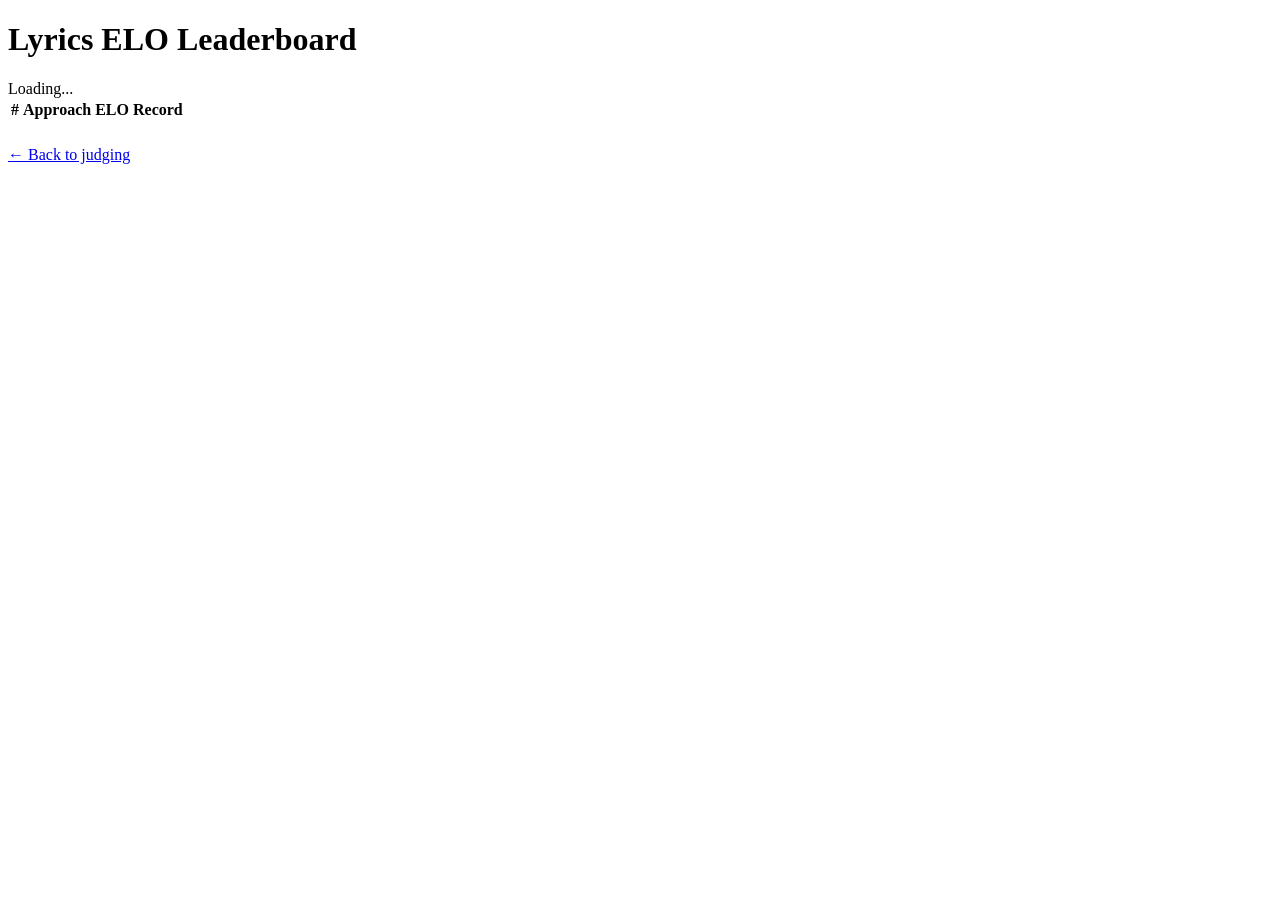
==== website/static/leaderboard.html @ 7a87a756 "first commit" ====
<!DOCTYPE html>
<html lang="en">
<head>
    <meta charset="UTF-8">
    <meta name="viewport" content="width=device-width, initial-scale=1.0">
    <title>Leaderboard — Lyrics ELO</title>
    <link rel="stylesheet" href="/static/style.css">
</head>
<body>
    <div class="leaderboard-wrap">
        <h1>Lyrics ELO Leaderboard</h1>
        <div class="total" id="total">Loading...</div>
        <table>
            <thead>
                <tr>
                    <th>#</th>
                    <th>Approach</th>
                    <th>ELO</th>
                    <th>Record</th>
                </tr>
            </thead>
            <tbody id="tbody"></tbody>
        </table>
        <p style="margin-top:24px"><a href="/">&larr; Back to judging</a></p>
    </div>

<script>
(async function() {
    const res = await fetch('/api/results');
    const data = await res.json();

    document.getElementById('total').textContent = data.total_judgments + ' total judgments';

    const tbody = document.getElementById('tbody');
    data.leaderboard.forEach((row, i) => {
        const tr = document.createElement('tr');
        tr.innerHTML =
            '<td class="rank">' + (i + 1) + '</td>' +
            '<td>' + escapeHtml(row.approach) + '</td>' +
            '<td class="elo">' + row.elo + '</td>' +
            '<td class="record">' + row.wins + 'W ' + row.losses + 'L ' + row.ties + 'T</td>';
        tbody.appendChild(tr);
    });

    function escapeHtml(s) {
        const d = document.createElement('div');
        d.textContent = s;
        return d.innerHTML;
    }
})();
</script>
</body>
</html>
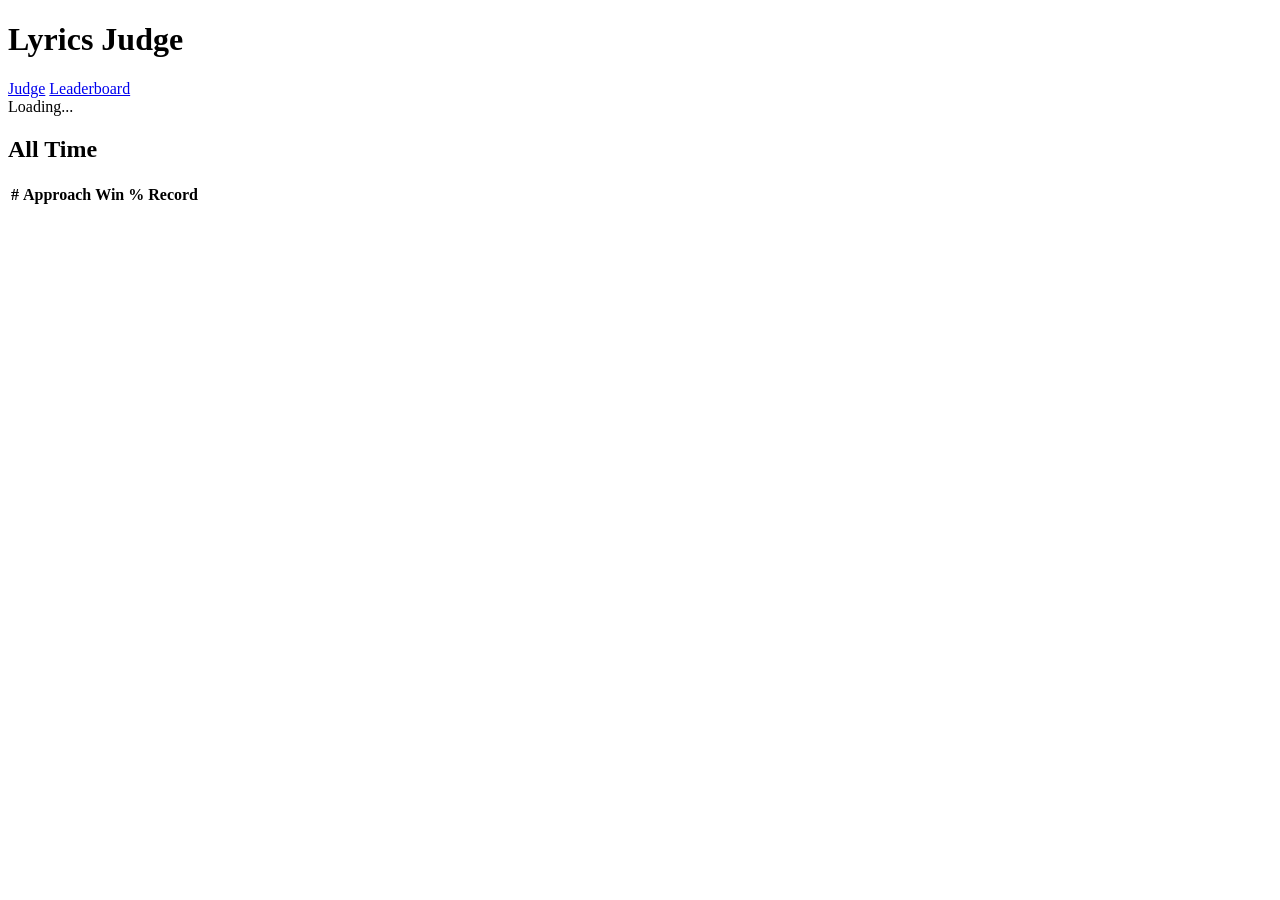
==== commit 3f2367d8: "styles" ====
--- a/website/static/leaderboard.html
+++ b/website/static/leaderboard.html
@@ -1,53 +1,110 @@
-<!DOCTYPE html>
+<!doctype html>
 <html lang="en">
-<head>
-    <meta charset="UTF-8">
-    <meta name="viewport" content="width=device-width, initial-scale=1.0">
+  <head>
+    <meta charset="UTF-8" />
+    <meta name="viewport" content="width=device-width, initial-scale=1.0" />
     <title>Leaderboard — Lyrics ELO</title>
-    <link rel="stylesheet" href="/static/style.css">
-</head>
-<body>
+    <link rel="stylesheet" href="/static/style.css" />
+  </head>
+  <body>
+    <div class="header">
+      <div class="header-top">
+        <div><h1>Lyrics Judge</h1><nav class="nav"><a href="/">Judge</a> <a href="/leaderboard">Leaderboard</a></nav></div>
+      </div>
+    </div>
     <div class="leaderboard-wrap">
-        <h1>Lyrics ELO Leaderboard</h1>
-        <div class="total" id="total">Loading...</div>
-        <table>
-            <thead>
-                <tr>
-                    <th>#</th>
-                    <th>Approach</th>
-                    <th>ELO</th>
-                    <th>Record</th>
-                </tr>
-            </thead>
-            <tbody id="tbody"></tbody>
-        </table>
-        <p style="margin-top:24px"><a href="/">&larr; Back to judging</a></p>
+      <div class="total" id="total">Loading...</div>
+
+      <h2 class="section-title">All Time</h2>
+      <table>
+        <thead>
+          <tr>
+            <th>#</th>
+            <th>Approach</th>
+            <th>Win %</th>
+            <th>Record</th>
+          </tr>
+        </thead>
+        <tbody id="tbody-alltime"></tbody>
+      </table>
+
+      <h2 class="section-title" id="sessions-heading" style="display: none">
+        Sessions
+      </h2>
+      <div id="sessions"></div>
+
     </div>
 
-<script>
-(async function() {
-    const res = await fetch('/api/results');
-    const data = await res.json();
+    <script>
+      (async function () {
+        const res = await fetch("/api/results");
+        const data = await res.json();
 
-    document.getElementById('total').textContent = data.total_judgments + ' total judgments';
+        document.getElementById("total").textContent =
+          data.total_judgments + " total judgments";
 
-    const tbody = document.getElementById('tbody');
-    data.leaderboard.forEach((row, i) => {
-        const tr = document.createElement('tr');
-        tr.innerHTML =
-            '<td class="rank">' + (i + 1) + '</td>' +
-            '<td>' + escapeHtml(row.approach) + '</td>' +
-            '<td class="elo">' + row.elo + '</td>' +
-            '<td class="record">' + row.wins + 'W ' + row.losses + 'L ' + row.ties + 'T</td>';
-        tbody.appendChild(tr);
-    });
+        // All-time table
+        fillTable(document.getElementById("tbody-alltime"), data.leaderboard);
 
-    function escapeHtml(s) {
-        const d = document.createElement('div');
-        d.textContent = s;
-        return d.innerHTML;
-    }
-})();
-</script>
-</body>
+        // Per-session blocks
+        if (data.sessions && data.sessions.length > 0) {
+          document.getElementById("sessions-heading").style.display = "block";
+          const container = document.getElementById("sessions");
+
+          data.sessions.forEach((session, idx) => {
+            const block = document.createElement("div");
+            block.className = "session-block";
+
+            const label = document.createElement("div");
+            label.className = "session-label";
+            label.textContent =
+              "Round " + (idx + 1) + " (" + session.count + " judgments)";
+            block.appendChild(label);
+
+            const table = document.createElement("table");
+            const thead = document.createElement("thead");
+            thead.innerHTML =
+              "<tr><th>#</th><th>Approach</th><th>Win %</th><th>Record</th></tr>";
+            table.appendChild(thead);
+            const tbody = document.createElement("tbody");
+            fillTable(tbody, session.results);
+            table.appendChild(tbody);
+            block.appendChild(table);
+
+            container.appendChild(block);
+          });
+        }
+
+        function fillTable(tbody, rows) {
+          rows.forEach((row, i) => {
+            const tr = document.createElement("tr");
+            tr.innerHTML =
+              '<td class="rank">' +
+              (i + 1) +
+              "</td>" +
+              "<td>" +
+              escapeHtml(row.approach) +
+              "</td>" +
+              '<td class="elo">' +
+              row.win_rate +
+              "%</td>" +
+              '<td class="record">' +
+              row.wins +
+              "W " +
+              row.losses +
+              "L " +
+              row.ties +
+              "T</td>";
+            tbody.appendChild(tr);
+          });
+        }
+
+        function escapeHtml(s) {
+          const d = document.createElement("div");
+          d.textContent = s;
+          return d.innerHTML;
+        }
+      })();
+    </script>
+  </body>
 </html>
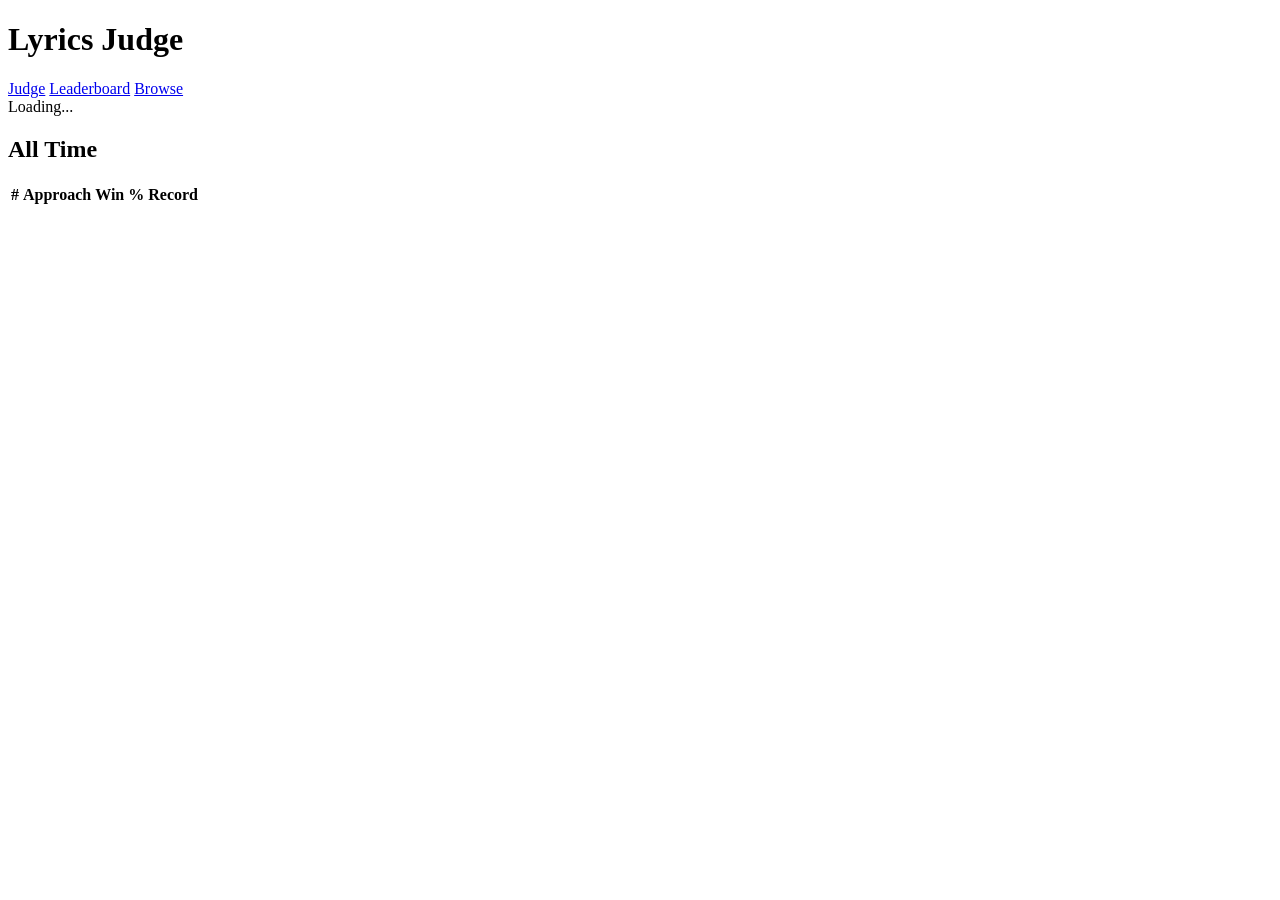
==== commit 91cc3efe: "More model running." ====
--- a/website/static/leaderboard.html
+++ b/website/static/leaderboard.html
@@ -9,7 +9,7 @@
   <body>
     <div class="header">
       <div class="header-top">
-        <div><h1>Lyrics Judge</h1><nav class="nav"><a href="/">Judge</a> <a href="/leaderboard">Leaderboard</a></nav></div>
+        <div><h1>Lyrics Judge</h1><nav class="nav"><a href="/">Judge</a> <a href="/leaderboard">Leaderboard</a> <a href="/browse">Browse</a></nav></div>
       </div>
     </div>
     <div class="leaderboard-wrap">
@@ -28,10 +28,10 @@
         <tbody id="tbody-alltime"></tbody>
       </table>
 
-      <h2 class="section-title" id="sessions-heading" style="display: none">
-        Sessions
+      <h2 class="section-title" id="rounds-heading" style="display: none">
+        Rounds
       </h2>
-      <div id="sessions"></div>
+      <div id="rounds"></div>
 
     </div>
 
@@ -46,19 +46,19 @@
         // All-time table
         fillTable(document.getElementById("tbody-alltime"), data.leaderboard);
 
-        // Per-session blocks
-        if (data.sessions && data.sessions.length > 0) {
-          document.getElementById("sessions-heading").style.display = "block";
-          const container = document.getElementById("sessions");
+        // Blocks of 10, most recent first
+        if (data.blocks && data.blocks.length > 0) {
+          document.getElementById("rounds-heading").style.display = "block";
+          const container = document.getElementById("rounds");
 
-          data.sessions.forEach((session, idx) => {
+          data.blocks.forEach((blk, idx) => {
             const block = document.createElement("div");
             block.className = "session-block";
 
             const label = document.createElement("div");
             label.className = "session-label";
             label.textContent =
-              "Round " + (idx + 1) + " (" + session.count + " judgments)";
+              "Round " + (data.blocks.length - idx) + " (" + blk.count + " judgments)";
             block.appendChild(label);
 
             const table = document.createElement("table");
@@ -67,7 +67,7 @@
               "<tr><th>#</th><th>Approach</th><th>Win %</th><th>Record</th></tr>";
             table.appendChild(thead);
             const tbody = document.createElement("tbody");
-            fillTable(tbody, session.results);
+            fillTable(tbody, blk.results);
             table.appendChild(tbody);
             block.appendChild(table);
 
